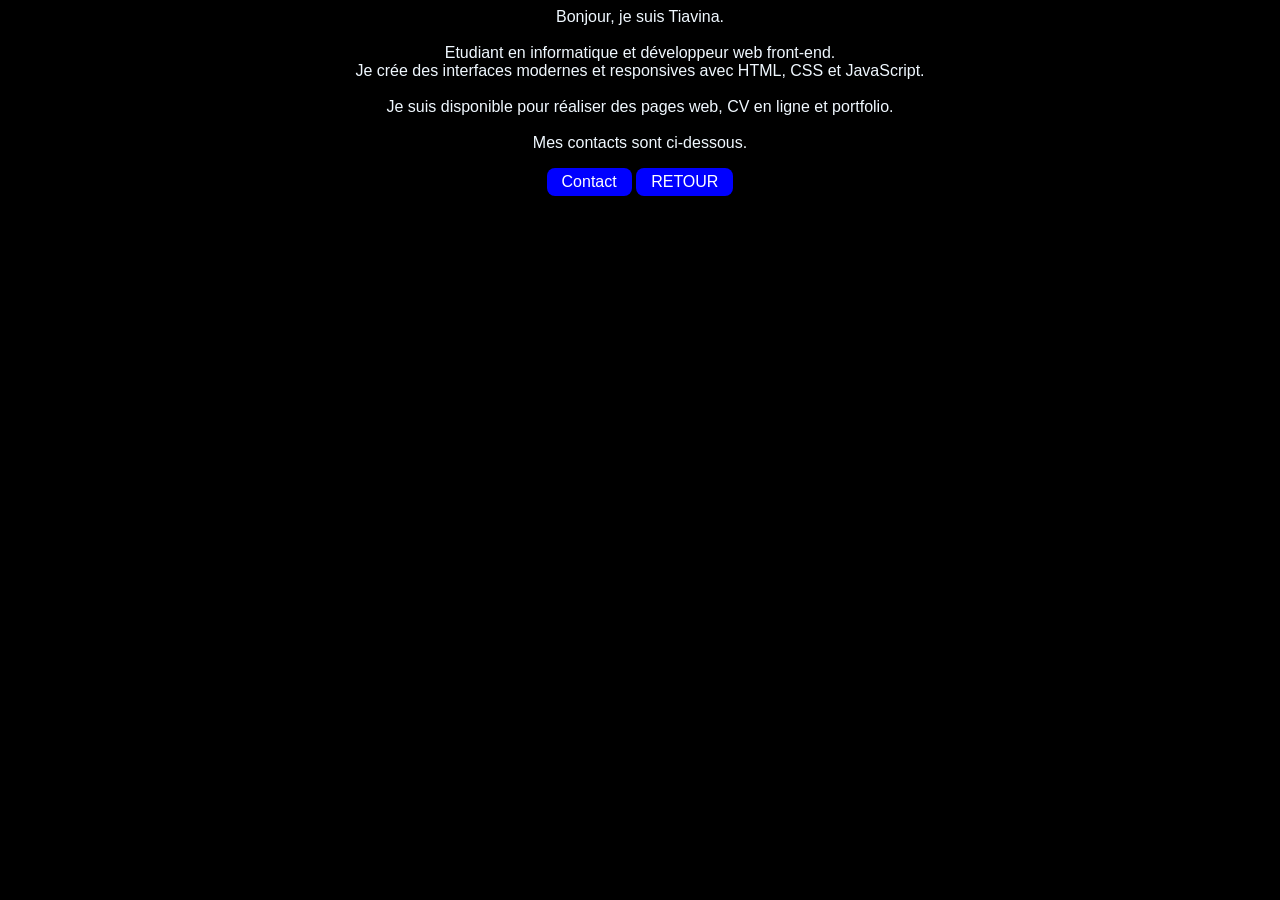
==== accueil.html @ 49ed8565 "accueil.html" ====
<html>
    <head>
        <title>acceuil</title>
        <link rel="stylesheet" href="portfolio.css">
    </head>
    <body>
        <p>
        Bonjour, je suis Tiavina. <br>
        <br>
        Etudiant en informatique et développeur web front-end. <br>
        Je crée des interfaces modernes et responsives avec  HTML, CSS et JavaScript. <br>
        <br>
        Je suis disponible pour réaliser des pages web, CV en ligne et portfolio.<br>
        <br>
        Mes contacts sont ci-dessous.
        </p>
        <a href="contact.html" class="btn">
    Contact
</a>
        <a href="portfolio.html">RETOUR</a>
    </body>
</html>
---- portfolio.css ----
body {
    background-color: black;
    color: aliceblue;
    font-family: Arial, Helvetica, sans-serif;
    margin: none;
    text-align: center;
}
a {
    display: inline-block;
    background-color: blue;
    color: white;
    padding: 5px 15px;
    text-decoration: none;
    border-radius: 8px;
}
a:hover {
    background-color: darkblue;
}
img {
    width: 150px;
    height: 150px;
    object-fit: cover;
    border-radius: 50%;
    border: 3px solid #4caf50;
}

button {
    background: blue;
    color: white;
    border: none;
    padding: 10px 20px;
    border-radius: 8px;
}
.menu {

    display: flex;

    flex-direction: column;
    align-items: center;
    gap: 10px;
}
.menu a {

    background-color: blue;

    color: white;
    text-decoration: none;
    padding: 12px 25px;
    border-radius: 12px;
    font-size: 20px;
}
.retour{
   background: #333;
   color: white;
   padding: 10px 20px;
   border-radius: 8px;
   text-decoration: none;
}
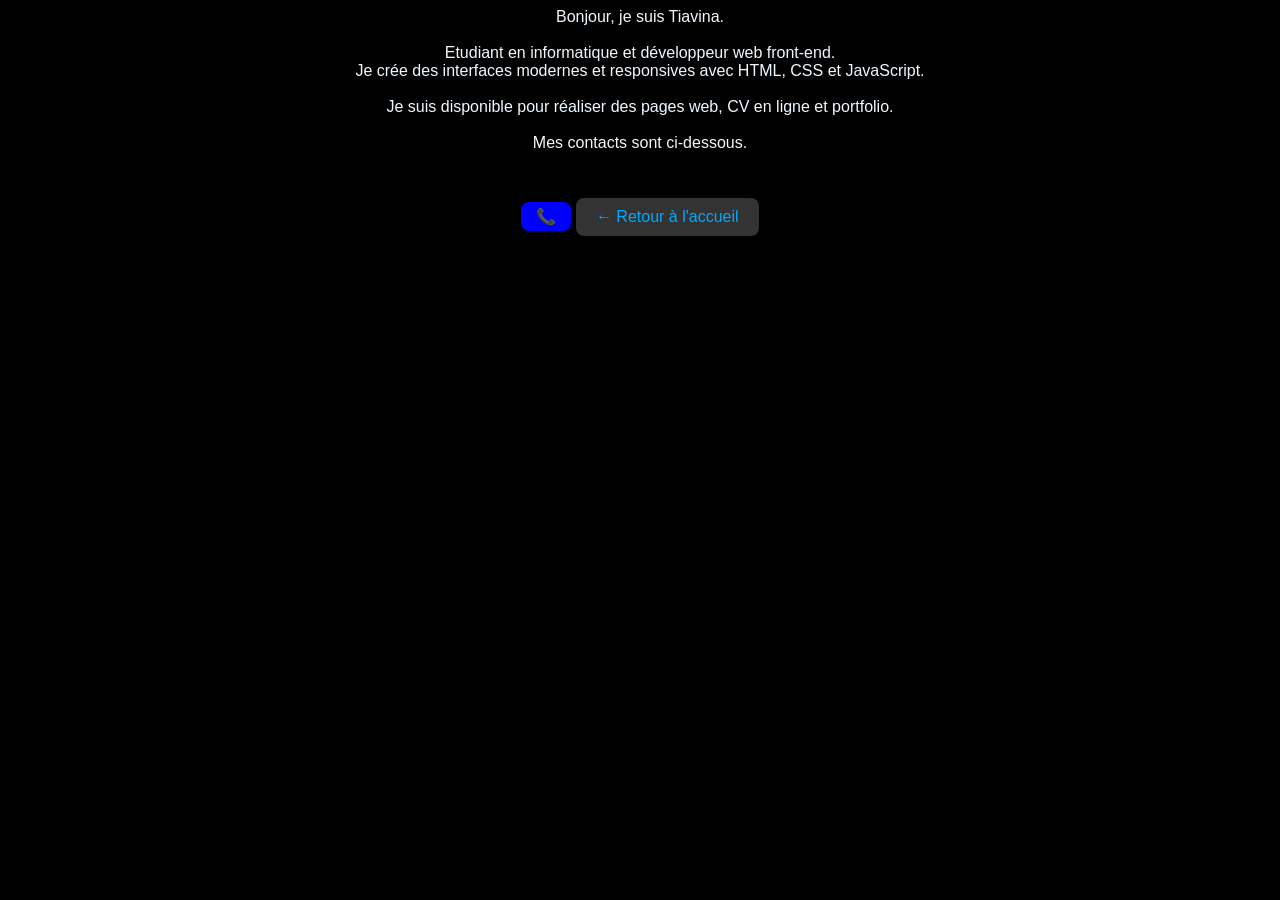
==== commit cc11124c: "Update accueil.html" ====
--- a/accueil.html
+++ b/accueil.html
@@ -15,8 +15,10 @@
         Mes contacts sont ci-dessous.
         </p>
         <a href="contact.html" class="btn">
-    Contact
+    📞
 </a>
-        <a href="portfolio.html">RETOUR</a>
+        <a href="index.html" class="retour">
+            ← Retour à l'accueil
+        </a>
     </body>
 </html>
--- a/portfolio.css
+++ b/portfolio.css
@@ -1,58 +1,1233 @@
-body {
-    background-color: black;
-    color: aliceblue;
-    font-family: Arial, Helvetica, sans-serif;
-    margin: none;
-    text-align: center;
-}
-a {
-    display: inline-block;
-    background-color: blue;
-    color: white;
-    padding: 5px 15px;
-    text-decoration: none;
-    border-radius: 8px;
-}
-a:hover {
-    background-color: darkblue;
-}
-img {
-    width: 150px;
-    height: 150px;
-    object-fit: cover;
-    border-radius: 50%;
-    border: 3px solid #4caf50;
-}
-
-button {
-    background: blue;
-    color: white;
-    border: none;
-    padding: 10px 20px;
-    border-radius: 8px;
-}
-.menu {
-
-    display: flex;
-
-    flex-direction: column;
-    align-items: center;
-    gap: 10px;
-}
-.menu a {
-
-    background-color: blue;
-
-    color: white;
-    text-decoration: none;
-    padding: 12px 25px;
-    border-radius: 12px;
-    font-size: 20px;
-}
-.retour{
-   background: #333;
-   color: white;
-   padding: 10px 20px;
-   border-radius: 8px;
-   text-decoration: none;
+body {
+
+background-color: black;
+
+color: aliceblue;
+
+font-family: Arial, Helvetica, sans-serif;
+
+margin: none;
+
+text-align: center;
+
+}
+
+a {
+
+display: inline-block;
+
+background-color: blue;
+
+color: white;
+
+padding: 5px 15px;
+
+text-decoration: none;
+
+border-radius: 8px;
+
+}
+
+a:hover {
+
+background-color: darkblue;
+
+}
+
+img {
+
+width: 200px;
+
+height: 200px;
+
+object-fit: cover;
+
+border-radius: 100px%;
+
+border: 1px solid #4caf50;
+
+}
+
+button {
+
+background: blue;
+
+color: white;
+
+border: none;
+
+padding: 10px 20px;
+
+border-radius: 8px;
+
+}
+
+.menu {
+
+display: flex;
+
+
+
+flex-direction: column;
+
+align-items: center;
+
+gap: 10px;
+
+}
+
+.menu a {
+
+background-color: blue;
+
+
+
+color: white;
+
+text-decoration: none;
+
+padding: 12px 25px;
+
+border-radius: 12px;
+
+font-size: 20px;
+
+}
+
+.retour{
+
+background: #333;
+
+color: white;
+
+padding: 10px 20px;
+
+border-radius: 8px;
+
+text-decoration: none;
+
+}
+
+/* Ordinateur */
+
+.container {
+
+max-width: 1100px;
+
+margin: auto;
+
+padding: 40px;
+
+}
+
+/* Téléphone */
+
+@media (max-width: 768px) {
+
+.container {
+
+    padding: 20px;
+
+}
+
+
+
+nav {
+
+    flex-direction: column;
+
+}
+
+}
+
+/* PAGE PROJETS */
+
+.projets {
+
+max-width: 900px;
+
+margin: auto;
+
+padding: 60px 20px;
+
+}
+
+.projets h1 {
+
+font-size: 38px;
+
+margin-bottom: 15px;
+
+}
+
+.intro {
+
+max-width: 650px;
+
+margin: 0 auto 40px;
+
+line-height: 1.7;
+
+color: #cccccc;
+
+}
+
+.projet-card {
+
+background-color: #1c1c1c;
+
+border: 1px solid #333;
+
+border-radius: 15px;
+
+padding: 25px;
+
+margin: 25px auto;
+
+max-width: 650px;
+
+text-align: left;
+
+}
+
+.projet-card h2 {
+
+margin-top: 0;
+
+}
+
+.projet-card p {
+
+line-height: 1.6;
+
+color: #dddddd;
+
+}
+
+.technologies {
+
+margin-top: 20px;
+
+}
+
+.bouton {
+
+display: inline-block;
+
+margin-top: 10px;
+
+padding: 11px 18px;
+
+background-color: #0077ff;
+
+color: white;
+
+text-decoration: none;
+
+border-radius: 8px;
+
+transition: 0.3s;
+
+}
+
+.bouton:hover {
+
+background-color: #0055cc;
+
+transform: scale(1.05);
+
+}
+
+.en-cours {
+
+display: inline-block;
+
+margin-top: 10px;
+
+padding: 8px 12px;
+
+background-color: #333;
+
+border-radius: 6px;
+
+color: #aaa;
+
+}
+
+.retour {
+
+display: inline-block;
+
+margin-top: 30px;
+
+color: #00aaff;
+
+text-decoration: none;
+
+}
+
+/* ADAPTATION TÉLÉPHONE */
+
+@media (max-width: 600px) {
+
+.projets {
+
+    padding: 40px 15px;
+
+}
+
+
+
+.projets h1 {
+
+    font-size: 30px;
+
+}
+
+
+
+.projet-card {
+
+    padding: 20px;
+
+}
+
+}
+
+/* =========================
+
+COMPÉTENCES
+
+========================= */
+
+.competences {
+
+max-width: 1000px;
+
+margin: auto;
+
+padding: 60px 20px;
+
+}
+
+.competences h1 {
+
+font-size: 38px;
+
+margin-bottom: 15px;
+
+}
+
+.intro {
+
+color: #cccccc;
+
+line-height: 1.6;
+
+margin-bottom: 40px;
+
+}
+
+/* Conteneur des cards */
+
+.cards {
+
+display: grid;
+
+grid-template-columns: repeat(3, 1fr);
+
+gap: 25px;
+
+}
+
+/* Chaque card */
+
+.card {
+
+background: #1c1c1c;
+
+border: 1px solid #333;
+
+border-radius: 15px;
+
+padding: 25px;
+
+text-align: left;
+
+transition: 0.3s;
+
+}
+
+.card:hover {
+
+transform: translateY(-5px);
+
+border-color: #0077ff;
+
+}
+
+.card h2 {
+
+margin-top: 0;
+
+margin-bottom: 25px;
+
+}
+
+/* Chaque compétence */
+
+.competence {
+
+display: flex;
+
+justify-content: space-between;
+
+align-items: center;
+
+
+
+padding: 12px 0;
+
+
+
+border-bottom: 1px solid #333;
+
+}
+
+.competence:last-child {
+
+border-bottom: none;
+
+}
+
+/* Retour */
+
+.retour {
+
+display: inline-block;
+
+margin-top: 40px;
+
+color: #00aaff;
+
+text-decoration: none;
+
+}
+
+/* =========================
+
+TÉLÉPHONE
+
+========================= */
+
+@media (max-width: 700px) {
+
+.competences {
+
+    padding: 40px 15px;
+
+}
+
+
+
+.competences h1 {
+
+    font-size: 30px;
+
+}
+
+
+
+.cards {
+
+    grid-template-columns: 1fr;
+
+}
+
+
+
+.card {
+
+    padding: 20px;
+
+}
+
+}
+
+/* =========================
+
+CONTACT
+
+========================= */
+
+.contact {
+
+max-width: 800px;
+
+margin: auto;
+
+padding: 60px 20px;
+
+}
+
+.contact h1 {
+
+font-size: 38px;
+
+margin-bottom: 15px;
+
+}
+
+.contact .intro {
+
+color: #cccccc;
+
+line-height: 1.7;
+
+margin-bottom: 40px;
+
+}
+
+.contact-card {
+
+background: #1c1c1c;
+
+border: 1px solid #333;
+
+border-radius: 15px;
+
+padding: 25px;
+
+margin-bottom: 20px;
+
+text-align: left;
+
+transition: 0.3s;
+
+}
+
+.contact-card:hover {
+
+transform: translateY(-4px);
+
+border-color: #0077ff;
+
+}
+
+.contact-card h2 {
+
+margin-top: 0;
+
+}
+
+.contact-card p {
+
+color: #cccccc;
+
+line-height: 1.6;
+
+}
+
+.contact-link {
+
+color: #00aaff;
+
+text-decoration: none;
+
+word-break: break-word;
+
+}
+
+.contact-button {
+
+display: inline-block;
+
+padding: 11px 18px;
+
+background: #0077ff;
+
+color: white;
+
+text-decoration: none;
+
+border-radius: 8px;
+
+transition: 0.3s;
+
+}
+
+.contact-button:hover {
+
+background: #0055cc;
+
+transform: scale(1.05);
+
+}
+
+.contact-card li {
+
+margin: 10px 0;
+
+}
+
+.retour {
+
+display: inline-block;
+
+margin-top: 25px;
+
+color: #00aaff;
+
+text-decoration: none;
+
+}
+
+/* Téléphone */
+
+@media (max-width: 600px) {
+
+.contact {
+
+    padding: 40px 15px;
+
+}
+
+
+
+.contact h1 {
+
+    font-size: 30px;
+
+}
+
+
+
+.contact-card {
+
+    padding: 20px;
+
+}
+
+}
+
+/* =========================
+
+À PROPOS
+
+========================= */
+
+.apropos {
+
+max-width: 900px;
+
+margin: auto;
+
+padding: 60px 20px;
+
+}
+
+.apropos h1 {
+
+font-size: 38px;
+
+margin-bottom: 15px;
+
+}
+
+.apropos .intro {
+
+max-width: 700px;
+
+margin: 0 auto 40px;
+
+color: #cccccc;
+
+line-height: 1.7;
+
+}
+
+/* Cartes */
+
+.info-card {
+
+background: #1c1c1c;
+
+border: 1px solid #333;
+
+border-radius: 15px;
+
+padding: 25px;
+
+margin-bottom: 25px;
+
+text-align: left;
+
+transition: 0.3s;
+
+}
+
+.info-card:hover {
+
+transform: translateY(-4px);
+
+border-color: #0077ff;
+
+}
+
+.info-card h2 {
+
+margin-top: 0;
+
+margin-bottom: 25px;
+
+}
+
+/* Formation */
+
+.formation {
+
+border-left: 3px solid #0077ff;
+
+padding-left: 18px;
+
+margin-bottom: 25px;
+
+}
+
+.formation:last-child {
+
+margin-bottom: 0;
+
+}
+
+.formation h3 {
+
+margin-bottom: 8px;
+
+}
+
+.formation p {
+
+color: #cccccc;
+
+line-height: 1.6;
+
+}
+
+/* Objectif */
+
+.info-card p {
+
+color: #cccccc;
+
+line-height: 1.7;
+
+}
+
+/* Passions */
+
+.passions {
+
+list-style: none;
+
+padding: 0;
+
+}
+
+.passions li {
+
+padding: 12px 0;
+
+border-bottom: 1px solid #333;
+
+}
+
+.passions li:last-child {
+
+border-bottom: none;
+
+}
+
+/* Retour */
+
+.retour {
+
+display: inline-block;
+
+margin-top: 15px;
+
+color: #00aaff;
+
+text-decoration: none;
+
+}
+
+/* Téléphone */
+
+@media (max-width: 600px) {
+
+.apropos {
+
+    padding: 40px 15px;
+
+}
+
+
+
+.apropos h1 {
+
+    font-size: 30px;
+
+}
+
+
+
+.info-card {
+
+    padding: 20px;
+
+}
+
+}
+
+/* =========================
+
+PAGE PROJETS
+
+========================= */
+
+.projets {
+
+max-width: 1000px;
+
+margin: auto;
+
+padding: 60px 20px;
+
+}
+
+.projets h1 {
+
+font-size: 38px;
+
+margin-bottom: 15px;
+
+}
+
+.intro {
+
+max-width: 700px;
+
+margin: 0 auto 40px;
+
+color: #cccccc;
+
+line-height: 1.7;
+
+}
+
+/* =========================
+
+CARTE DU PROJET
+
+========================= */
+
+.projet-card {
+
+background: #1c1c1c;
+
+border: 1px solid #333;
+
+border-radius: 15px;
+
+
+
+padding: 30px;
+
+margin: 30px auto;
+
+
+
+text-align: left;
+
+
+
+transition: 0.3s;
+
+}
+
+.projet-card:hover {
+
+transform: translateY(-5px);
+
+border-color: #0077ff;
+
+}
+
+.projet-card h2 {
+
+margin-top: 0;
+
+}
+
+.projet-card h3 {
+
+margin-top: 30px;
+
+margin-bottom: 20px;
+
+}
+
+.projet-card p {
+
+color: #dddddd;
+
+line-height: 1.6;
+
+}
+
+/* =========================
+
+TECHNOLOGIES
+
+========================= */
+
+.technologies {
+
+margin-top: 20px;
+
+}
+
+/* =========================
+
+IMAGES DU PROJET
+
+========================= */
+
+.projet-images {
+
+display: grid;
+
+
+
+grid-template-columns: repeat(3, 1fr);
+
+
+
+gap: 20px;
+
+
+
+margin-bottom: 30px;
+
+}
+
+/* Une image */
+
+.image-projet {
+
+background: #111;
+
+
+
+border: 1px solid #333;
+
+
+
+border-radius: 12px;
+
+
+
+padding: 10px;
+
+
+
+text-align: center;
+
+
+
+transition: 0.3s;
+
+}
+
+.image-projet:hover {
+
+transform: translateY(-5px);
+
+
+
+border-color: #0077ff;
+
+}
+
+/* Photo */
+
+.image-projet img {
+
+width: 100%;
+
+
+
+height: 300px;
+
+
+
+object-fit: cover;
+
+
+
+border-radius: 8px;
+
+
+
+display: block;
+
+}
+
+/* Texte sous photo */
+
+.image-projet p {
+
+margin: 12px 0 5px;
+
+
+
+color: white;
+
+
+
+font-size: 15px;
+
+}
+
+/* =========================
+
+BOUTON
+
+========================= */
+
+.bouton {
+
+display: inline-block;
+
+
+
+margin-top: 10px;
+
+
+
+padding: 12px 20px;
+
+
+
+background-color: #0077ff;
+
+
+
+color: white;
+
+
+
+text-decoration: none;
+
+
+
+border-radius: 8px;
+
+
+
+transition: 0.3s;
+
+}
+
+.bouton:hover {
+
+background-color: #0055cc;
+
+
+
+transform: scale(1.05);
+
+}
+
+/* =========================
+
+PROCHAIN PROJET
+
+========================= */
+
+.en-cours {
+
+display: inline-block;
+
+
+
+margin-top: 10px;
+
+
+
+padding: 8px 12px;
+
+
+
+background-color: #333;
+
+
+
+border-radius: 6px;
+
+
+
+color: #aaa;
+
+}
+
+/* =========================
+
+RETOUR
+
+========================= */
+
+.retour {
+
+display: inline-block;
+
+
+
+margin-top: 30px;
+
+
+
+color: #00aaff;
+
+
+
+text-decoration: none;
+
+}
+
+/* =========================
+
+VERSION TÉLÉPHONE
+
+========================= */
+
+@media (max-width: 700px) {
+
+.projets {
+
+    padding: 40px 15px;
+
+}
+
+
+
+.projets h1 {
+
+    font-size: 30px;
+
+}
+
+
+
+.projet-card {
+
+    padding: 20px;
+
+}
+
+
+
+
+
+/* Les 3 photos passent
+
+   l'une sous l'autre */
+
+
+
+.projet-images {
+
+    grid-template-columns: 1fr;
+
+}
+
+
+
+
+
+.image-projet img {
+
+    height: auto;
+
+
+
+    max-height: 500px;
+
+
+
+    object-fit: contain;
+
+}
+
+}
+
+/* Images des preuves de projets */
+
+.projet-images img {
+
+width: 100%;
+
+height: auto;
+
+border-radius: 10px;
+
+object-fit: contain;
+
+display: block;
+
+}
+
+.apparition {
+
+opacity: 0;
+
+transform: translateY(25px);
+
+transition: opacity 0.7s ease, transform 0.7s ease;
+
+}
+
+.apparition.visible {
+
+opacity: 1;
+
+transform: translateY(0);
+
+}
+Mon CSS est longue peut tu supprimer les inutile
+.apparition {
+opacity: 0;
+transform: translateY(25px);
+transition: opacity 0.7s ease, transform 0.7s ease;
+}
+
+.apparition.visible {
+opacity: 1;
+transform: translateY(0);
+}
+#retour-haut {
+    display: none;
+    position: fixed;
+    bottom: 20px;
+    right: 20px;
+    width: 45px;
+    height: 45px;
+    border-radius: 50%;
+    background: #0077ff;
+    color: white;
+    border: none;
+    font-size: 24px;
+    cursor: pointer;
+    z-index: 1000;
 }
